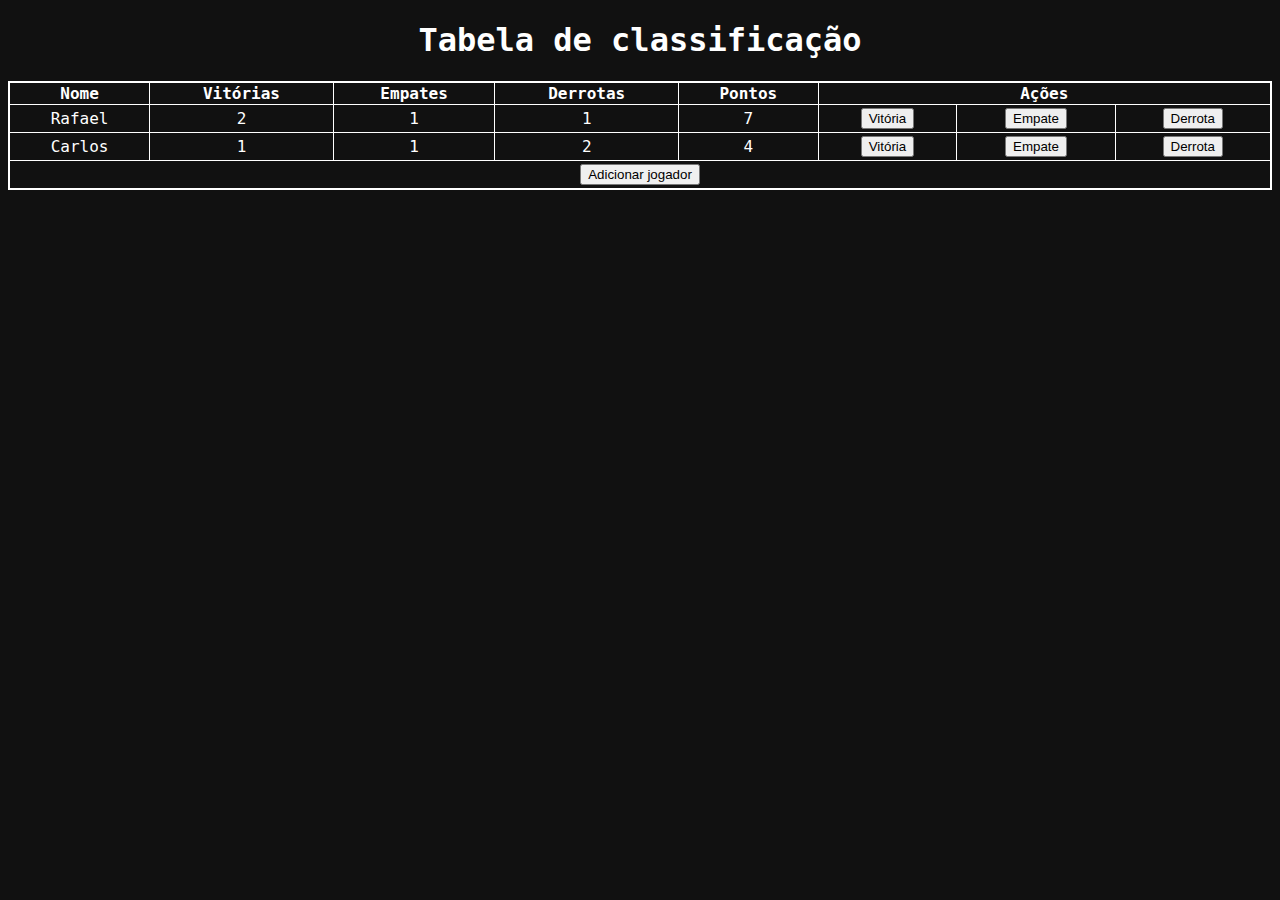
==== aula06/index.html @ bb2f3628 "Merge pull request #9 from FelipePilz/aula06" ====
<!DOCTYPE html>
<html>
<head>
    <link rel="stylesheet" href="style.css">
    <script src="script.js">exibeJogadorTela(jogadores)</script>
  <title>Imersão Dev - Aula 06</title>
</head>
<body>
  <h1>Tabela de classificação</h1>
  <table>
    <thead>
      <tr>
        <th>Nome</th>
        <th>Vitórias</th>
        <th>Empates</th>
        <th>Derrotas</th>
        <th>Pontos</th>
        <th colspan=3>Ações</th>
      </tr>
    </thead>
    <tbody id="tabelaJogadores">
      <script>
        exibeJogadorTela(informacoesJogadores);
      </script>
    </tbody>
  </table>
</body>
</html>
---- aula06/style.css ----
* {
    text-align: center;
  }
  
  body {
    font-family: "Roboto Mono", monospace;
    min-height: 400px;
    background-image: url("https://www.alura.com.br/assets/img/imersoes/dev-2021/tabela-classificacao-bg.png");
    background-color: #111;
    background-size: 100%;
    background-position: center;
    background-repeat: no-repeat;
  }
  
  .container {
    text-align: center;
    padding: 20px;
    height: 100vh;
  }
  
  .page-title {
    color: #ffffff;
    margin: 0 0 5px;
  }
  
  .page-subtitle {
    color: #ffffff;
    margin-top: 5px;
  }
  
  .page-logo {
    width: 200px;
  }
  
  .alura-logo {
    width: 40px;
    position: absolute;
    top: 10px;
    right: 10px;
  }
  
  table {
    border: 2px solid white;
    border-collapse: collapse;
    width:100%;
  }
  
  h1 {
    color: white;
  }
  
  th,
  tr,
  td {
    border: solid 1px white;
    color: white;
  }

  button{
    margin: 2px;
  }
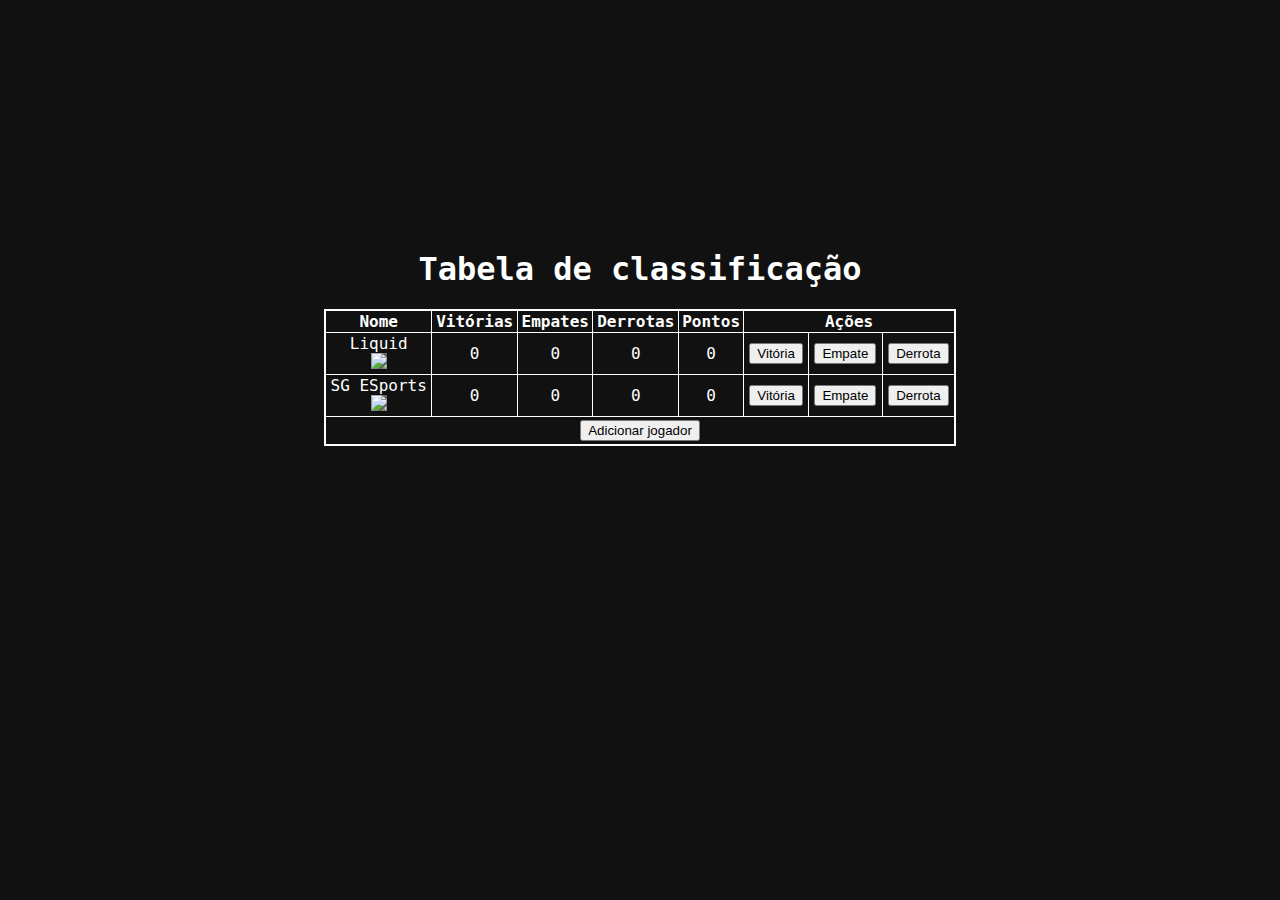
==== commit acd640eb: "commit on master" ====
--- a/aula06/index.html
+++ b/aula06/index.html
@@ -6,23 +6,26 @@
   <title>Imersão Dev - Aula 06</title>
 </head>
 <body>
-  <h1>Tabela de classificação</h1>
-  <table>
-    <thead>
-      <tr>
-        <th>Nome</th>
-        <th>Vitórias</th>
-        <th>Empates</th>
-        <th>Derrotas</th>
-        <th>Pontos</th>
-        <th colspan=3>Ações</th>
-      </tr>
-    </thead>
-    <tbody id="tabelaJogadores">
-      <script>
-        exibeJogadorTela(informacoesJogadores);
-      </script>
-    </tbody>
-  </table>
+  <div class="container">
+    <h1>Tabela de classificação</h1>
+    <table>
+      <thead>
+        <tr>
+          <th>Nome</th>
+          <th>Vitórias</th>
+          <th>Empates</th>
+          <th>Derrotas</th>
+          <th>Pontos</th>
+          <th colspan=3>Ações</th>
+        </tr>
+      </thead>
+      <tbody id="tabelaJogadores">
+        <script>
+          exibeJogadorTela(informacoesJogadores);
+        </script>
+      </tbody>
+    </table>
+  </div>
+  
 </body>
 </html>--- a/aula06/style.css
+++ b/aula06/style.css
@@ -5,17 +5,16 @@
   body {
     font-family: "Roboto Mono", monospace;
     min-height: 400px;
-    background-image: url("https://www.alura.com.br/assets/img/imersoes/dev-2021/tabela-classificacao-bg.png");
+    background-image: url("https://i.redd.it/nhwngd25xfg31.jpg");
     background-color: #111;
     background-size: 100%;
-    background-position: center;
+    background-position: cover;
     background-repeat: no-repeat;
   }
   
   .container {
     text-align: center;
-    padding: 20px;
-    height: 100vh;
+    margin-top: 250px;
   }
   
   .page-title {
@@ -42,7 +41,9 @@
   table {
     border: 2px solid white;
     border-collapse: collapse;
-    width:100%;
+    width: 50%;
+    margin: auto;
+    background-color: #111;
   }
   
   h1 {
@@ -60,3 +61,9 @@
     margin: 2px;
   }
 
+  .fotoPerfil{
+    height: 65px;
+    width: auto;
+    background-color: #ffffff5b;
+  }
+
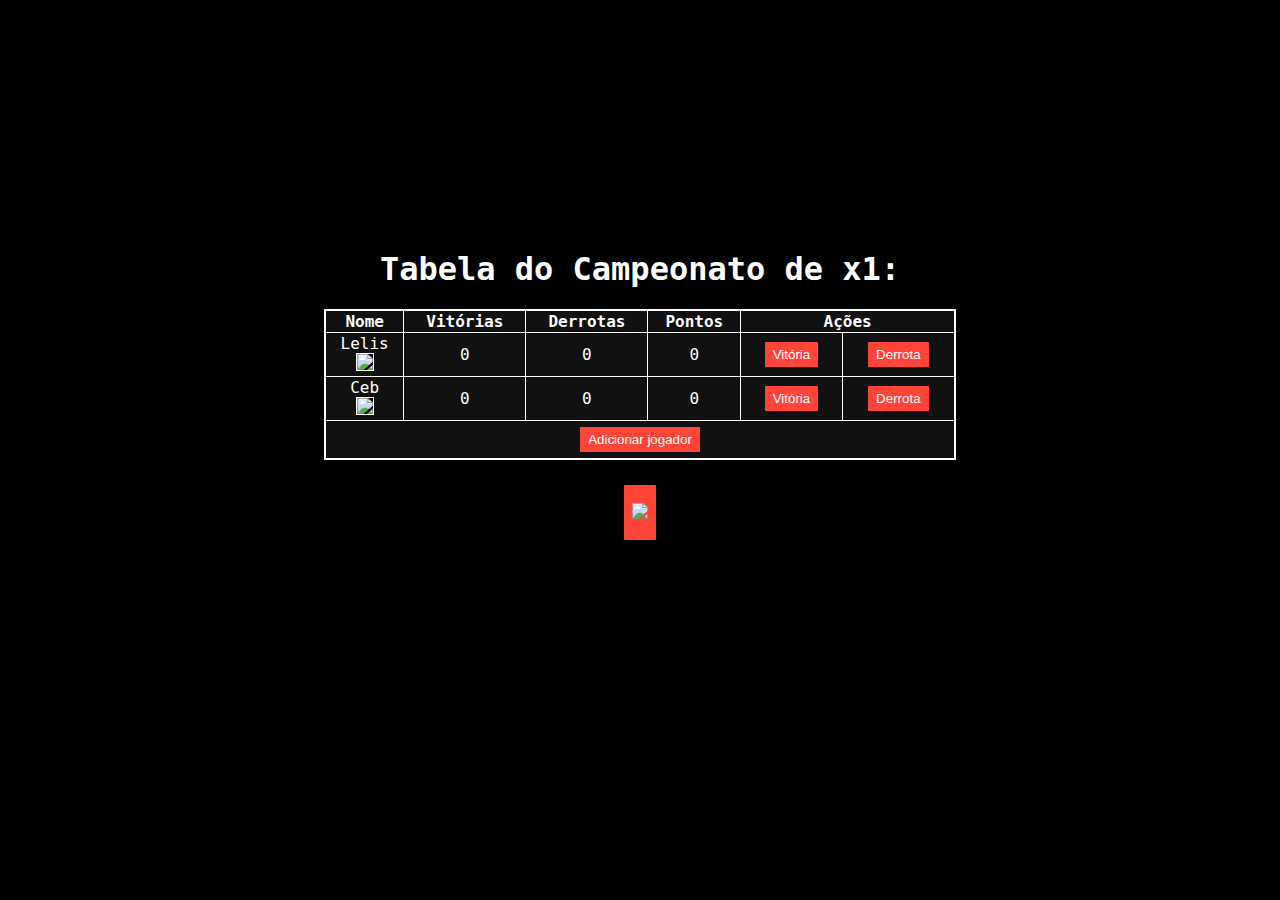
==== commit 7ffdfb0c: "commit on master" ====
--- a/aula06/index.html
+++ b/aula06/index.html
@@ -7,16 +7,15 @@
 </head>
 <body>
   <div class="container">
-    <h1>Tabela de classificação</h1>
+    <h1>Tabela do Campeonato de x1:</h1>
     <table>
       <thead>
         <tr>
           <th>Nome</th>
           <th>Vitórias</th>
-          <th>Empates</th>
           <th>Derrotas</th>
           <th>Pontos</th>
-          <th colspan=3>Ações</th>
+          <th colspan=2>Ações</th>
         </tr>
       </thead>
       <tbody id="tabelaJogadores">
@@ -25,6 +24,7 @@
         </script>
       </tbody>
     </table>
+    <button class="botaoReset" onclick="reset()"><img src="https://cdn2.iconfinder.com/data/icons/dark-action-bar-2/96/refresh-512.png" name="Resetar pontos"></button>
   </div>
   
 </body>
--- a/aula06/style.css
+++ b/aula06/style.css
@@ -4,12 +4,12 @@
   
   body {
     font-family: "Roboto Mono", monospace;
-    min-height: 400px;
-    background-image: url("https://i.redd.it/nhwngd25xfg31.jpg");
-    background-color: #111;
-    background-size: 100%;
-    background-position: cover;
+    background-image: url("https://logos-world.net/wp-content/uploads/2020/12/Dota-2-Symbol.jpg");
+    background-color: rgb(0, 0, 0);
+    background-size: 400px auto;
+    background-position: center top;
     background-repeat: no-repeat;
+    
   }
   
   .container {
@@ -58,12 +58,37 @@
   }
 
   button{
-    margin: 2px;
+    background-color: #ff4538;
+    margin: 5px;
+    cursor: pointer;
+    border: 0px;
+    padding: 4px 8px;
+    border-radius: 1px;
+    color: white;
+    height: 25px;
+  }
+  
+  button:hover{
+    background-color: #ff746b;
+    color: black;
   }
 
   .fotoPerfil{
-    height: 65px;
+    height: 80px;
     width: auto;
-    background-color: #ffffff5b;
+    background-color: #000000;
+    border: 1px solid white;
   }
 
+  .botaoReset{
+    height: 55px;
+    margin-top: 25px;
+  }
+
+  .botaoReset img{
+    
+    width: 46px;
+  }
+
+
+
